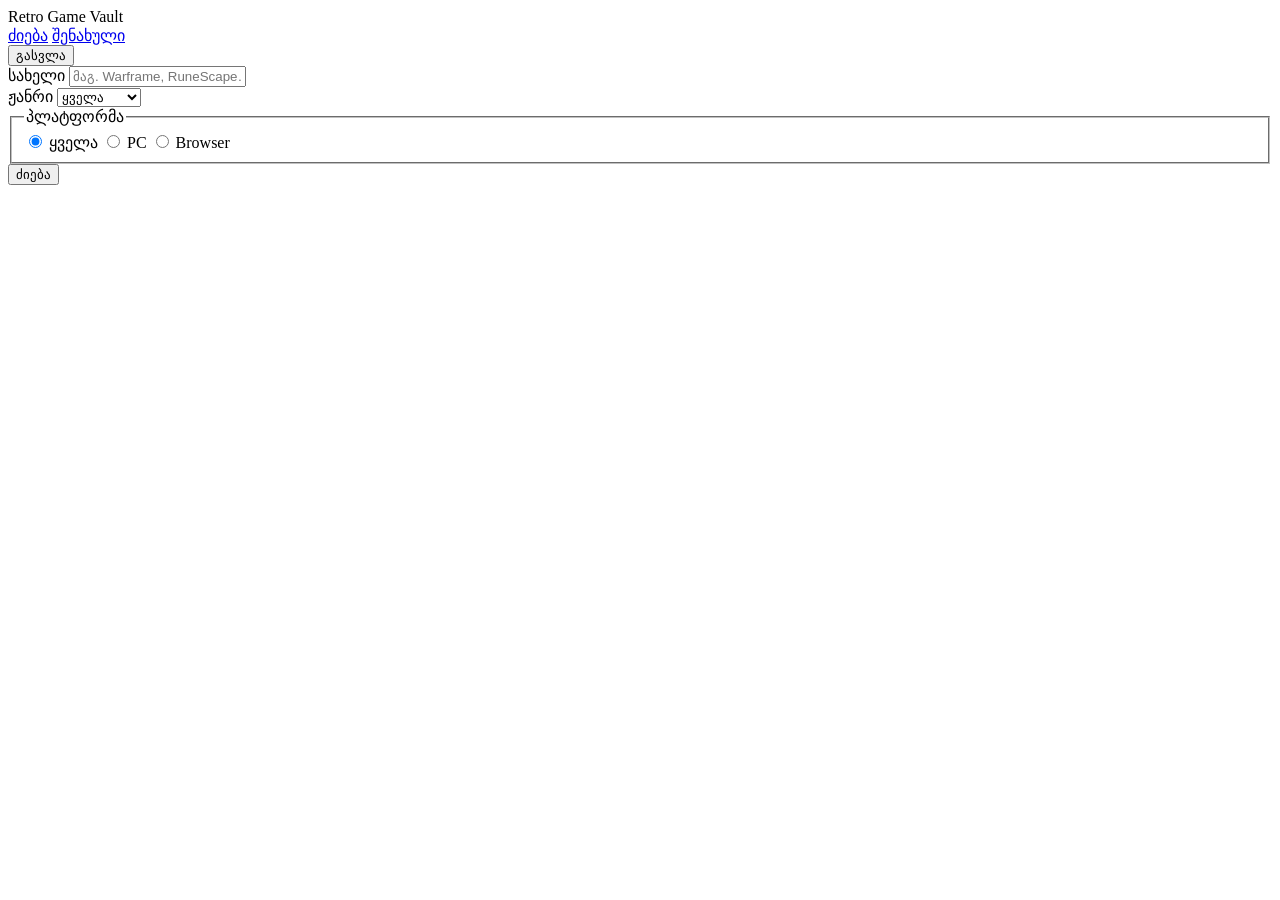
==== index.html @ b686f2a4 "პროექტის სტრუქტურის მოწესრიგება, README-ის განახლება და საძიებო ფორმის ველების დამატება index.html-შ" ====
<!DOCTYPE html>
<html lang="ka">
<head>
  <meta charset="UTF-8">
  <meta name="viewport" content="width=device-width, initial-scale=1.0">
  <title>Retro Game Vault</title>
  <link rel="stylesheet" href="css/style.css">
</head>
<body>

  <header>
    <nav>
      <span class="nav__logo">Retro Game Vault</span>
      <div class="nav__links">
        <a href="index.html">ძიება</a>
        <a href="saved.html">შენახული</a>
      </div>
      <div class="nav__actions">
        <span id="nav-user"></span>
        <button id="logout-btn" type="button">გასვლა</button>
      </div>
    </nav>
  </header>

  <main>

    <!-- საძიებო / ფილტრის ფორმა -->
    <section>
      <form id="search-form">

        <div class="form-group">
          <label for="search-name">სახელი</label>
          <input
            type="text"
            id="search-name"
            name="q"
            placeholder="მაგ. Warframe, RuneScape…"
            minlength="2"
          >
        </div>

        <div class="form-group">
          <label for="search-genre">ჟანრი</label>
          <select id="search-genre" name="genre" required>
            <option value="" selected>ყველა</option>
            <option value="mmorpg">MMORPG</option>
            <option value="shooter">Shooter</option>
            <option value="strategy">Strategy</option>
            <option value="racing">Racing</option>
            <option value="sports">Sports</option>
            <option value="fighting">Fighting</option>
            <option value="card">Card</option>
          </select>
        </div>

        <fieldset>
          <legend>პლატფორმა</legend>
          <label>
            <input type="radio" name="platform" value="all" checked>
            ყველა
          </label>
          <label>
            <input type="radio" name="platform" value="pc">
            PC
          </label>
          <label>
            <input type="radio" name="platform" value="browser">
            Browser
          </label>
        </fieldset>

        <button type="submit">ძიება</button>
      </form>
    </section>

    <!-- ჩატვირთვის და შეცდომის მდგომარეობები -->
    <p id="loading-msg" hidden>იტვირთება…</p>
    <p id="error-msg" hidden></p>

    <!-- დინამიურად შექმნილი ბარათები აქ განთავსდება -->
    <section>
      <div id="results-grid"></div>
    </section>

  </main>

  <footer>
    <!-- footer-ის შიგთავსი -->
  </footer>

  <script type="module" src="js/main.js"></script>
</body>
</html>
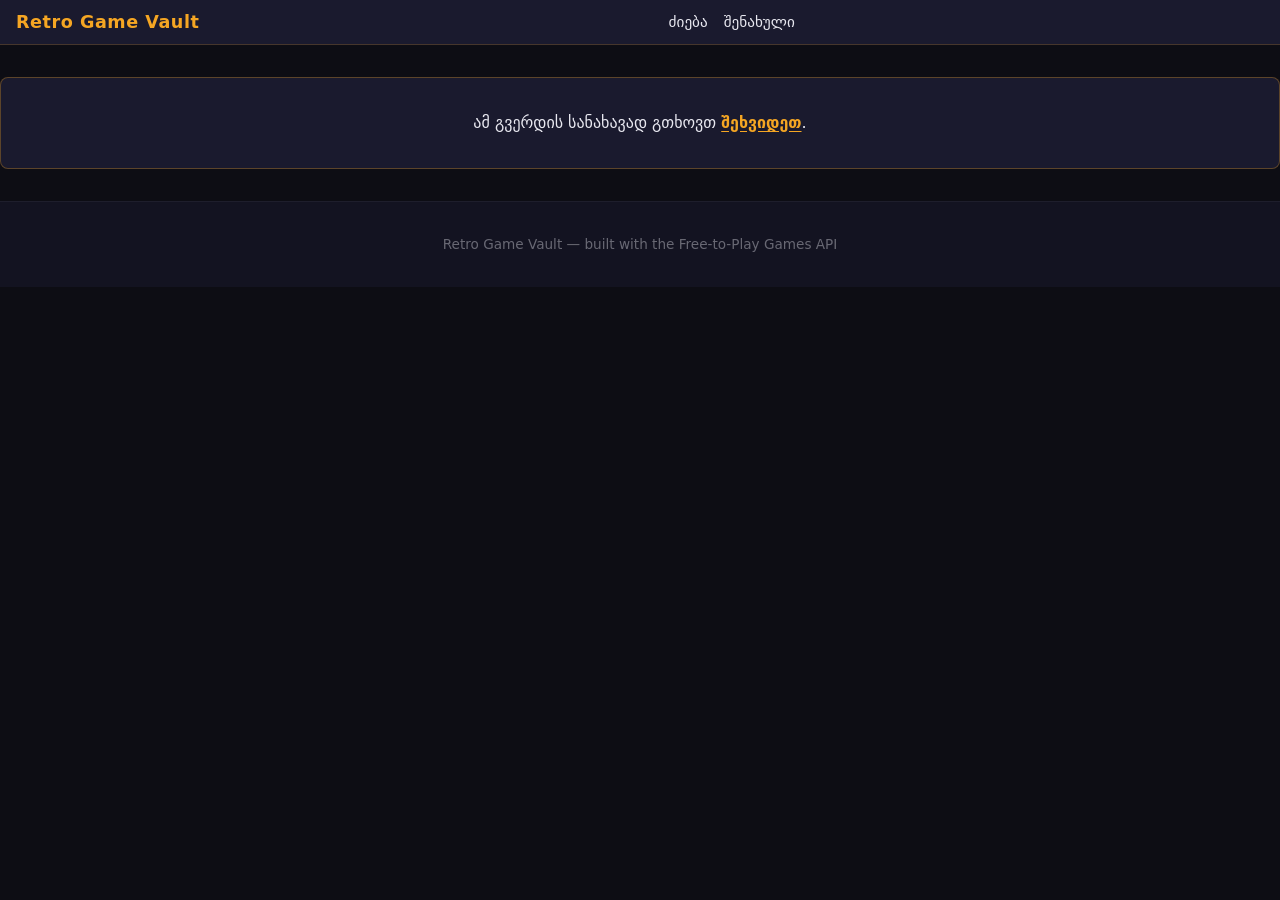
==== commit 2342729e: "ბოდიში კომიტების ნაკლებობისთვის ამ კომიტში წერია ყველა ის ცვლილება რომელიც შევიტანე პროექტში, გავალა" ====
--- a/index.html
+++ b/index.html
@@ -22,11 +22,16 @@
     </nav>
   </header>
 
-  <main>
+  <!-- auth gate: ჩანს მხოლოდ მაშინ, თუ მომხმარებელი არ არის შესული -->
+  <div id="auth-gate" hidden>
+    <p>ამ გვერდის სანახავად გთხოვთ <a href="login.html" class="auth-gate__link">შეხვიდეთ</a>.</p>
+  </div>
+
+  <main id="app-main">
 
     <!-- საძიებო / ფილტრის ფორმა -->
     <section>
-      <form id="search-form">
+      <form id="search-form" action="javascript:void(0)">
 
         <div class="form-group">
           <label for="search-name">სახელი</label>
@@ -41,7 +46,7 @@
 
         <div class="form-group">
           <label for="search-genre">ჟანრი</label>
-          <select id="search-genre" name="genre" required>
+          <select id="search-genre" name="genre">
             <option value="" selected>ყველა</option>
             <option value="mmorpg">MMORPG</option>
             <option value="shooter">Shooter</option>
@@ -74,8 +79,8 @@
     </section>
 
     <!-- ჩატვირთვის და შეცდომის მდგომარეობები -->
-    <p id="loading-msg" hidden>იტვირთება…</p>
-    <p id="error-msg" hidden></p>
+    <p id="loading-msg" aria-live="polite" hidden>იტვირთება…</p>
+    <p id="error-msg" role="alert" hidden></p>
 
     <!-- დინამიურად შექმნილი ბარათები აქ განთავსდება -->
     <section>
@@ -84,10 +89,20 @@
 
   </main>
 
+<div id="details-modal" hidden>
+  <div id="modal-content">
+    <button id="modal-close" type="button" aria-label="დახურვა">×</button>
+    <p id="modal-loading" aria-live="polite" hidden>იტვირთება…</p>
+    <p id="modal-error" role="alert" hidden></p>
+    <div id="modal-body"></div>
+  </div>
+</div>
+
   <footer>
-    <!-- footer-ის შიგთავსი -->
+    Retro Game Vault — built with the Free-to-Play Games API
   </footer>
 
-  <script type="module" src="js/main.js"></script>
+  <script src="js/api.js"></script>
+  <script src="js/main.js"></script>
 </body>
 </html>
--- a/css/style.css
+++ b/css/style.css
@@ -0,0 +1,606 @@
+/* ===== custom properties ===== */
+:root {
+  /* ფერების პალიტრა */
+  --color-primary:    #f5a623;   /* amber — arcade glow */
+  --color-secondary:  #7b2fff;   /* neon violet */
+  --color-background: #0d0d14;   /* near-black */
+  --color-surface:    #1a1a2e;   /* card background */
+  --color-text:       #e8e8f0;   /* off-white */
+  --color-error:      #ff4d6d;   /* neon red */
+
+  /* ტიპოგრაფია */
+  --font-main: 'Inter', system-ui, sans-serif;
+
+  /* დაშორებები */
+  --spacing-sm: 0.5rem;
+  --spacing-md: 1rem;
+  --spacing-lg: 2rem;
+
+  /* სხვა */
+  --border-radius: 0.5rem;
+  --max-width: 1200px;
+}
+
+/* ===== reset ===== */
+*, *::before, *::after {
+  box-sizing: border-box;
+  margin: 0;
+  padding: 0;
+}
+
+body {
+  background-color: var(--color-background);
+  color: var(--color-text);
+  font-family: var(--font-main);
+  line-height: 1.6;
+  -webkit-font-smoothing: antialiased;
+}
+
+/* ===== header ===== */
+header {
+  background-color: var(--color-surface);
+  border-bottom: 1px solid color-mix(in srgb, var(--color-primary) 20%, transparent);
+  position: sticky;
+  top: 0;
+  z-index: 100;
+}
+
+/* ===== nav — Flexbox აქ გამოიყენე ===== */
+nav {
+  display: flex;
+  justify-content: space-between;
+  align-items: center;
+  max-width: var(--max-width);
+  margin: 0 auto;
+  padding: var(--spacing-sm) var(--spacing-md);
+}
+
+.nav__logo {
+  font-weight: 700;
+  font-size: 1.1rem;
+  color: var(--color-primary);
+  letter-spacing: 0.03em;
+}
+
+.nav__links {
+  display: flex;
+  gap: var(--spacing-md);
+}
+
+.nav__links a {
+  color: var(--color-text);
+  text-decoration: none;
+  font-size: 0.95rem;
+  transition: color 0.2s;
+}
+
+.nav__links a:hover {
+  color: var(--color-primary);
+}
+
+.nav__links a.active {
+  color: var(--color-primary);
+  text-decoration: underline;
+  text-underline-offset: 3px;
+  font-weight: 600;
+}
+
+.nav__actions {
+  display: flex;
+  align-items: center;
+  gap: var(--spacing-sm);
+}
+
+#nav-user {
+  font-size: 0.9rem;
+  color: color-mix(in srgb, var(--color-text) 60%, transparent);
+}
+
+#logout-btn {
+  background: transparent;
+  border: 1px solid var(--color-primary);
+  color: var(--color-primary);
+  border-radius: var(--border-radius);
+  padding: 0.25rem 0.75rem;
+  font-size: 0.85rem;
+  cursor: pointer;
+  transition: background-color 0.2s, color 0.2s;
+}
+
+#logout-btn:hover {
+  background-color: var(--color-primary);
+  color: #000;
+}
+
+/* ===== login გვერდი ===== */
+body:has(#login-form) {
+  min-height: 100vh;
+  display: flex;
+  flex-direction: column;
+  justify-content: center;
+  align-items: center;
+}
+
+#login-form {
+  display: flex;
+  flex-direction: column;
+  gap: var(--spacing-md);
+  width: min(100%, 360px);
+  padding: var(--spacing-lg);
+  background-color: var(--color-surface);
+  border-radius: var(--border-radius);
+  box-shadow: 0 8px 32px color-mix(in srgb, var(--color-secondary) 25%, transparent);
+}
+
+#login-form label {
+  font-size: 0.9rem;
+  color: color-mix(in srgb, var(--color-text) 70%, transparent);
+  margin-bottom: -0.5rem;
+}
+
+#login-form input {
+  background-color: var(--color-background);
+  border: 1px solid color-mix(in srgb, var(--color-text) 20%, transparent);
+  border-radius: var(--border-radius);
+  color: var(--color-text);
+  font-family: var(--font-main);
+  font-size: 1rem;
+  padding: 0.6rem 0.8rem;
+  transition: border-color 0.2s;
+}
+
+#login-form input:focus {
+  outline: none;
+  border-color: var(--color-primary);
+}
+
+#login-form button[type="submit"] {
+  background-color: var(--color-primary);
+  border: none;
+  border-radius: var(--border-radius);
+  color: #000;
+  font-family: var(--font-main);
+  font-size: 1rem;
+  font-weight: 600;
+  padding: 0.7rem;
+  cursor: pointer;
+  transition: opacity 0.2s;
+}
+
+#login-form button[type="submit"]:hover {
+  opacity: 0.85;
+}
+
+#login-error {
+  color: var(--color-error);
+  font-size: 0.85rem;
+}
+
+/* ===== main ===== */
+main {
+  max-width: var(--max-width);
+  margin: 0 auto;
+  padding: var(--spacing-lg) var(--spacing-md);
+}
+
+/* ===== form ===== */
+#search-form {
+  display: flex;
+  flex-wrap: wrap;
+  gap: var(--spacing-md);
+  align-items: flex-end;
+}
+
+.form-group {
+  display: flex;
+  flex-direction: column;
+  gap: 0.35rem;
+}
+
+.form-group label,
+fieldset legend {
+  font-size: 0.85rem;
+  color: color-mix(in srgb, var(--color-text) 70%, transparent);
+}
+
+.form-group input[type="text"],
+.form-group select {
+  background-color: var(--color-surface);
+  border: 1px solid color-mix(in srgb, var(--color-text) 20%, transparent);
+  border-radius: var(--border-radius);
+  color: var(--color-text);
+  font-family: var(--font-main);
+  font-size: 0.95rem;
+  padding: 0.55rem 0.75rem;
+  transition: border-color 0.2s;
+}
+
+.form-group input[type="text"]:focus,
+.form-group select:focus {
+  outline: none;
+  border-color: var(--color-primary);
+}
+
+.form-group input[type="text"]:invalid:not(:placeholder-shown),
+.form-group select:invalid {
+  border-color: var(--color-error);
+}
+
+fieldset {
+  border: none;
+  padding: 0;
+  display: flex;
+  flex-direction: column;
+  gap: 0.35rem;
+}
+
+fieldset .radio-group {
+  display: flex;
+  gap: var(--spacing-md);
+}
+
+fieldset label {
+  display: flex;
+  align-items: center;
+  gap: 0.35rem;
+  cursor: pointer;
+  font-size: 0.9rem;
+}
+
+fieldset input[type="radio"] {
+  accent-color: var(--color-primary);
+}
+
+#search-form button[type="submit"] {
+  background-color: var(--color-primary);
+  border: none;
+  border-radius: var(--border-radius);
+  color: #000;
+  font-family: var(--font-main);
+  font-size: 0.95rem;
+  font-weight: 600;
+  padding: 0.55rem 1.5rem;
+  cursor: pointer;
+  align-self: flex-end;
+  transition: opacity 0.2s;
+}
+
+#search-form button[type="submit"]:hover {
+  opacity: 0.85;
+}
+
+/* ===== results grid — CSS Grid აქ გამოიყენე ===== */
+#results-grid {
+  display: grid;
+  grid-template-columns: repeat(auto-fill, minmax(220px, 1fr));
+  gap: var(--spacing-md);
+  margin-top: var(--spacing-lg);
+}
+
+/* ===== card ===== */
+.game-card {
+  background-color: var(--color-surface);
+  border-radius: var(--border-radius);
+  overflow: hidden;
+  display: flex;
+  flex-direction: column;
+  box-shadow: 0 2px 12px color-mix(in srgb, #000 40%, transparent);
+  transition: transform 0.2s, box-shadow 0.2s;
+}
+
+.game-card:hover {
+  transform: translateY(-4px);
+  box-shadow: 0 8px 24px color-mix(in srgb, var(--color-secondary) 30%, transparent);
+}
+
+.game-card__image {
+  width: 100%;
+  aspect-ratio: 16 / 9;
+  object-fit: cover;
+  display: block;
+}
+
+.game-card__body {
+  padding: var(--spacing-sm) var(--spacing-md);
+  display: flex;
+  flex-direction: column;
+  gap: var(--spacing-sm);
+  flex: 1;
+}
+
+.game-card__title {
+  font-size: 0.95rem;
+  font-weight: 600;
+  color: var(--color-text);
+  line-height: 1.3;
+}
+
+.game-card__tag {
+  display: inline-block;
+  font-size: 0.72rem;
+  font-weight: 600;
+  text-transform: uppercase;
+  letter-spacing: 0.06em;
+  padding: 0.15rem 0.5rem;
+  border-radius: 999px;
+  background-color: color-mix(in srgb, var(--color-secondary) 20%, transparent);
+  color: var(--color-secondary);
+}
+
+.game-card__save {
+  margin-top: auto;
+  background: transparent;
+  border: 1px solid color-mix(in srgb, var(--color-text) 30%, transparent);
+  border-radius: var(--border-radius);
+  color: color-mix(in srgb, var(--color-text) 60%, transparent);
+  font-family: var(--font-main);
+  font-size: 0.82rem;
+  padding: 0.35rem 0.75rem;
+  cursor: pointer;
+  transition: border-color 0.2s, color 0.2s, background-color 0.2s;
+}
+
+.game-card__save:hover {
+  border-color: var(--color-primary);
+  color: var(--color-primary);
+}
+
+.game-card__save.is-saved {
+  background-color: var(--color-primary);
+  border-color: var(--color-primary);
+  color: #000;
+  font-weight: 600;
+}
+
+.game-card__details {
+  background: transparent;
+  border: 1px solid color-mix(in srgb, var(--color-secondary) 40%, transparent);
+  border-radius: var(--border-radius);
+  color: var(--color-secondary);
+  font-family: var(--font-main);
+  font-size: 0.82rem;
+  padding: 0.35rem 0.75rem;
+  cursor: pointer;
+  transition: border-color 0.2s, color 0.2s, background-color 0.2s;
+}
+
+.game-card__details:hover {
+  border-color: var(--color-primary);
+  color: var(--color-primary);
+}
+
+/* ===== saved grid — CSS Grid აქ გამოიყენე ===== */
+#saved-grid {
+  display: grid;
+  grid-template-columns: repeat(auto-fill, minmax(220px, 1fr));
+  gap: var(--spacing-md);
+  margin-top: var(--spacing-lg);
+}
+
+.game-card__remove {
+  background: transparent;
+  border: 1px solid color-mix(in srgb, var(--color-error) 40%, transparent);
+  color: var(--color-error);
+  border-radius: var(--border-radius);
+  padding: 0.35rem 0.75rem;
+  font-size: 0.82rem;
+  cursor: pointer;
+  font-family: var(--font-main);
+  transition: background-color 0.2s, color 0.2s;
+}
+
+.game-card__remove:hover {
+  background-color: var(--color-error);
+  color: #fff;
+}
+
+.game-card__status {
+  background: transparent;
+  border: 1px solid color-mix(in srgb, var(--color-text) 30%, transparent);
+  border-radius: var(--border-radius);
+  color: color-mix(in srgb, var(--color-text) 60%, transparent);
+  font-family: var(--font-main);
+  font-size: 0.82rem;
+  padding: 0.35rem 0.75rem;
+  cursor: pointer;
+  transition: border-color 0.2s, color 0.2s, background-color 0.2s;
+}
+
+.game-card__status:hover {
+  border-color: var(--color-secondary);
+  color: var(--color-secondary);
+}
+
+.game-card__status.is-played {
+  background-color: var(--color-secondary);
+  border-color: var(--color-secondary);
+  color: #fff;
+  font-weight: 600;
+}
+
+/* ===== ჩატვირთვის და შეცდომის მდგომარეობები ===== */
+#loading-msg,
+#modal-loading {
+  text-align: center;
+  padding: var(--spacing-lg);
+  background-color: var(--color-surface);
+  color: color-mix(in srgb, var(--color-text) 70%, transparent);
+  border-radius: var(--border-radius);
+  margin: var(--spacing-md) 0;
+  font-size: 1rem;
+  border: 1px solid color-mix(in srgb, var(--color-text) 10%, transparent);
+}
+
+#error-msg,
+#modal-error,
+#login-error {
+  background-color: color-mix(in srgb, var(--color-error) 15%, transparent);
+  color: var(--color-error);
+  border: 1px solid var(--color-error);
+  padding: var(--spacing-md);
+  border-radius: var(--border-radius);
+  margin: var(--spacing-md) 0;
+  font-size: 0.9rem;
+  text-align: center;
+}
+
+/* ===== footer ===== */
+footer {
+  text-align: center;
+  padding: var(--spacing-lg) var(--spacing-md);
+  color: color-mix(in srgb, var(--color-text) 40%, transparent);
+  font-size: 0.85rem;
+  background-color: color-mix(in srgb, var(--color-surface) 50%, transparent);
+  border-top: 1px solid color-mix(in srgb, var(--color-text) 5%, transparent);
+  margin-top: auto;
+}
+
+/* ===== auth gate ===== */
+#auth-gate {
+  max-width: var(--max-width);
+  margin: var(--spacing-lg) auto;
+  padding: var(--spacing-lg) var(--spacing-md);
+  text-align: center;
+  background-color: var(--color-surface);
+  border-radius: var(--border-radius);
+  border: 1px solid color-mix(in srgb, var(--color-primary) 30%, transparent);
+}
+
+.auth-gate__link {
+  color: var(--color-primary);
+  font-weight: 600;
+  text-decoration: underline;
+  text-underline-offset: 3px;
+}
+
+.auth-gate__link:hover {
+  opacity: 0.8;
+}
+
+
+/* ===== modal ===== */
+#details-modal {
+  position: fixed;
+  top: 0;
+  left: 0;
+  width: 100vw;
+  height: 100vh;
+  background-color: rgba(0, 0, 0, 0.75);
+  backdrop-filter: blur(4px);
+  display: flex;
+  justify-content: center;
+  align-items: center;
+  z-index: 1000;
+  padding: var(--spacing-md);
+}
+
+#details-modal[hidden] {
+  display: none !important;
+}
+
+#modal-content {
+  background-color: var(--color-surface);
+  border-radius: var(--border-radius);
+  max-width: 700px;
+  width: 100%;
+  max-height: 90vh;
+  overflow-y: auto;
+  position: relative;
+  padding: var(--spacing-lg);
+  box-shadow: 0 16px 48px rgba(0, 0, 0, 0.6);
+  border: 1px solid color-mix(in srgb, var(--color-primary) 20%, transparent);
+}
+
+#modal-close {
+  position: absolute;
+  top: var(--spacing-md);
+  right: var(--spacing-md);
+  background: transparent;
+  border: none;
+  font-size: 2rem;
+  line-height: 1;
+  color: var(--color-text);
+  cursor: pointer;
+  transition: color 0.2s;
+  padding: 0.2rem;
+}
+
+#modal-close:hover {
+  color: var(--color-primary);
+}
+
+#modal-loading {
+  text-align: center;
+  padding: var(--spacing-lg) 0;
+}
+
+#modal-error {
+  color: var(--color-error);
+  text-align: center;
+  padding: var(--spacing-lg) 0;
+}
+
+#modal-body {
+  display: grid;
+  grid-template-columns: repeat(auto-fill, minmax(150px, 1fr));
+  gap: var(--spacing-sm);
+}
+
+#modal-body > *:not(img) {
+  grid-column: 1 / -1;
+}
+
+#modal-body img {
+  width: 100%;
+  border-radius: var(--border-radius);
+  object-fit: cover;
+  aspect-ratio: 16 / 9;
+}
+
+/* ===== რესპონსიული ===== */
+@media (max-width: 600px) {
+  #results-grid,
+  #saved-grid {
+    grid-template-columns: 1fr;
+  }
+
+  nav {
+    flex-direction: column;
+    gap: var(--spacing-md);
+  }
+
+  .nav__links {
+    flex-direction: column;
+    align-items: center;
+    gap: var(--spacing-sm);
+  }
+
+  h1, h2 {
+    font-size: 1.5rem;
+  }
+
+  h3 {
+    font-size: 1.1rem;
+  }
+
+  #modal-content {
+    padding: var(--spacing-md);
+    max-height: 95vh;
+    width: calc(100% - 2rem);
+  }
+
+  #modal-body img {
+    min-width: 0;
+  }
+}
+
+@media (min-width: 1024px) {
+  :root {
+    --max-width: 1400px;
+  }
+
+  #results-grid,
+  #saved-grid {
+    grid-template-columns: repeat(auto-fill, minmax(260px, 1fr));
+  }
+}
